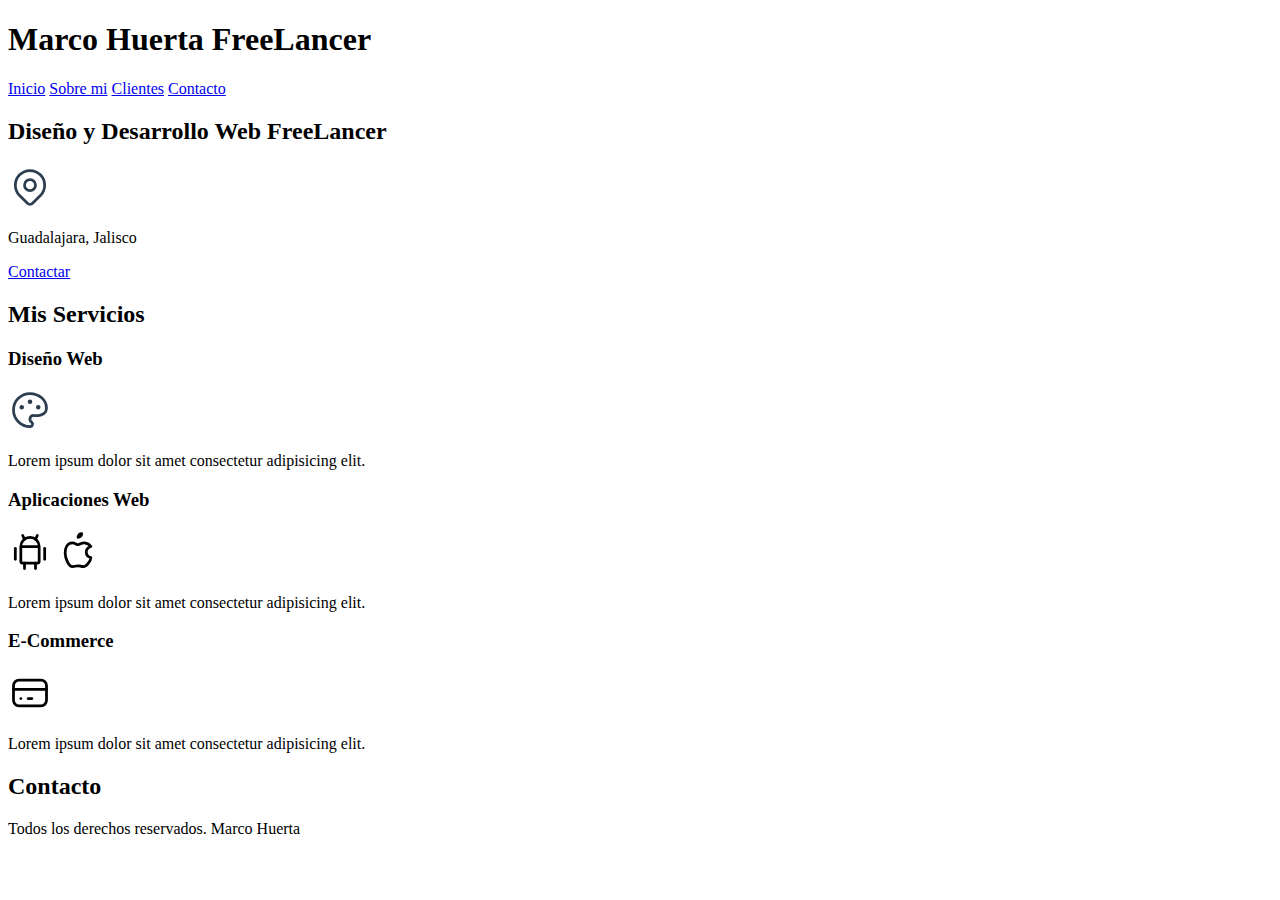
==== index.html @ be43ea5c "Inicializando proyecto web" ====
<!DOCTYPE html>
<html lang="en">
<head>
    <meta charset="UTF-8">
    <meta http-equiv="X-UA-Compatible" content="IE=edge">
    <meta name="viewport" content="width=device-width, initial-scale=1.0">
    <title>Diseñador FreeLancer</title>
</head>
<body>
    <header><h1>Marco Huerta FreeLancer</h1></header>

    <nav>
        <a href="#">Inicio</a>
        <a href="#">Sobre mi</a>
        <a href="#">Clientes</a>
        <a href="#">Contacto</a>
    </nav>


    <section>
        <h2>Diseño y Desarrollo Web FreeLancer</h2>
        <svg xmlns="http://www.w3.org/2000/svg" class="icon icon-tabler icon-tabler-map-pin" width="44" height="44" viewBox="0 0 24 24" stroke-width="1.5" stroke="#2c3e50" fill="none" stroke-linecap="round" stroke-linejoin="round">
            <path stroke="none" d="M0 0h24v24H0z" fill="none"/>
            <circle cx="12" cy="11" r="3" />
            <path d="M17.657 16.657l-4.243 4.243a2 2 0 0 1 -2.827 0l-4.244 -4.243a8 8 0 1 1 11.314 0z" />
          </svg>
        <p>Guadalajara, Jalisco</p>
        <a href="#">Contactar</a>
    </section>

    <main> 
        <h2>Mis Servicios</h2>

        <section>

            <h3>Diseño Web</h3>
            <svg xmlns="http://www.w3.org/2000/svg" class="icon icon-tabler icon-tabler-palette" width="44" height="44" viewBox="0 0 24 24" stroke-width="1.5" stroke="#2c3e50" fill="none" stroke-linecap="round" stroke-linejoin="round">
                <path stroke="none" d="M0 0h24v24H0z" fill="none"/>
                <path d="M12 21a9 9 0 1 1 0 -18a9 8 0 0 1 9 8a4.5 4 0 0 1 -4.5 4h-2.5a2 2 0 0 0 -1 3.75a1.3 1.3 0 0 1 -1 2.25" />
                <circle cx="7.5" cy="10.5" r=".5" fill="currentColor" />
                <circle cx="12" cy="7.5" r=".5" fill="currentColor" />
                <circle cx="16.5" cy="10.5" r=".5" fill="currentColor" />
              </svg>
            <p>Lorem ipsum dolor sit amet consectetur adipisicing elit. </p>
    
        </section>
        
        <section>
            <h3>Aplicaciones Web</h3>
            <svg xmlns="http://www.w3.org/2000/svg" class="icon icon-tabler icon-tabler-brand-android" width="44" height="44" viewBox="0 0 24 24" stroke-width="1.5" stroke="currentColor" fill="none" stroke-linecap="round" stroke-linejoin="round">
                <path stroke="none" d="M0 0h24v24H0z" fill="none"/>
                <line x1="4" y1="10" x2="4" y2="16" />
                <line x1="20" y1="10" x2="20" y2="16" />
                <path d="M7 9h10v8a1 1 0 0 1 -1 1h-8a1 1 0 0 1 -1 -1v-8a5 5 0 0 1 10 0" />
                <line x1="8" y1="3" x2="9" y2="5" />
                <line x1="16" y1="3" x2="15" y2="5" />
                <line x1="9" y1="18" x2="9" y2="21" />
                <line x1="15" y1="18" x2="15" y2="21" />
              </svg>
              <svg xmlns="http://www.w3.org/2000/svg" class="icon icon-tabler icon-tabler-brand-apple" width="44" height="44" viewBox="0 0 24 24" stroke-width="1.5" stroke="currentColor" fill="none" stroke-linecap="round" stroke-linejoin="round">
                <path stroke="none" d="M0 0h24v24H0z" fill="none"/>
                <path d="M9 7c-3 0 -4 3 -4 5.5c0 3 2 7.5 4 7.5c1.088 -.046 1.679 -.5 3 -.5c1.312 0 1.5 .5 3 .5s4 -3 4 -5c-.028 -.01 -2.472 -.403 -2.5 -3c-.019 -2.17 2.416 -2.954 2.5 -3c-1.023 -1.492 -2.951 -1.963 -3.5 -2c-1.433 -.111 -2.83 1 -3.5 1c-.68 0 -1.9 -1 -3 -1z" />
                <path d="M12 4a2 2 0 0 0 2 -2a2 2 0 0 0 -2 2" />
              </svg>
            <p>Lorem ipsum dolor sit amet consectetur adipisicing elit. </p>
        </section>
    
        <section>
            <h3>E-Commerce</h3>
            <svg xmlns="http://www.w3.org/2000/svg" class="icon icon-tabler icon-tabler-credit-card" width="44" height="44" viewBox="0 0 24 24" stroke-width="1.5" stroke="currentColor" fill="none" stroke-linecap="round" stroke-linejoin="round">
                <path stroke="none" d="M0 0h24v24H0z" fill="none"/>
                <rect x="3" y="5" width="18" height="14" rx="3" />
                <line x1="3" y1="10" x2="21" y2="10" />
                <line x1="7" y1="15" x2="7.01" y2="15" />
                <line x1="11" y1="15" x2="13" y2="15" />
              </svg>
            <p>Lorem ipsum dolor sit amet consectetur adipisicing elit. </p>
        </section>

    </main>
    
    <section>
            <h2>Contacto</h2>
    </section>
    
    

   

    <footer>
        <p>Todos los derechos reservados. Marco Huerta</p>
    </footer>

    
</body>
</html>
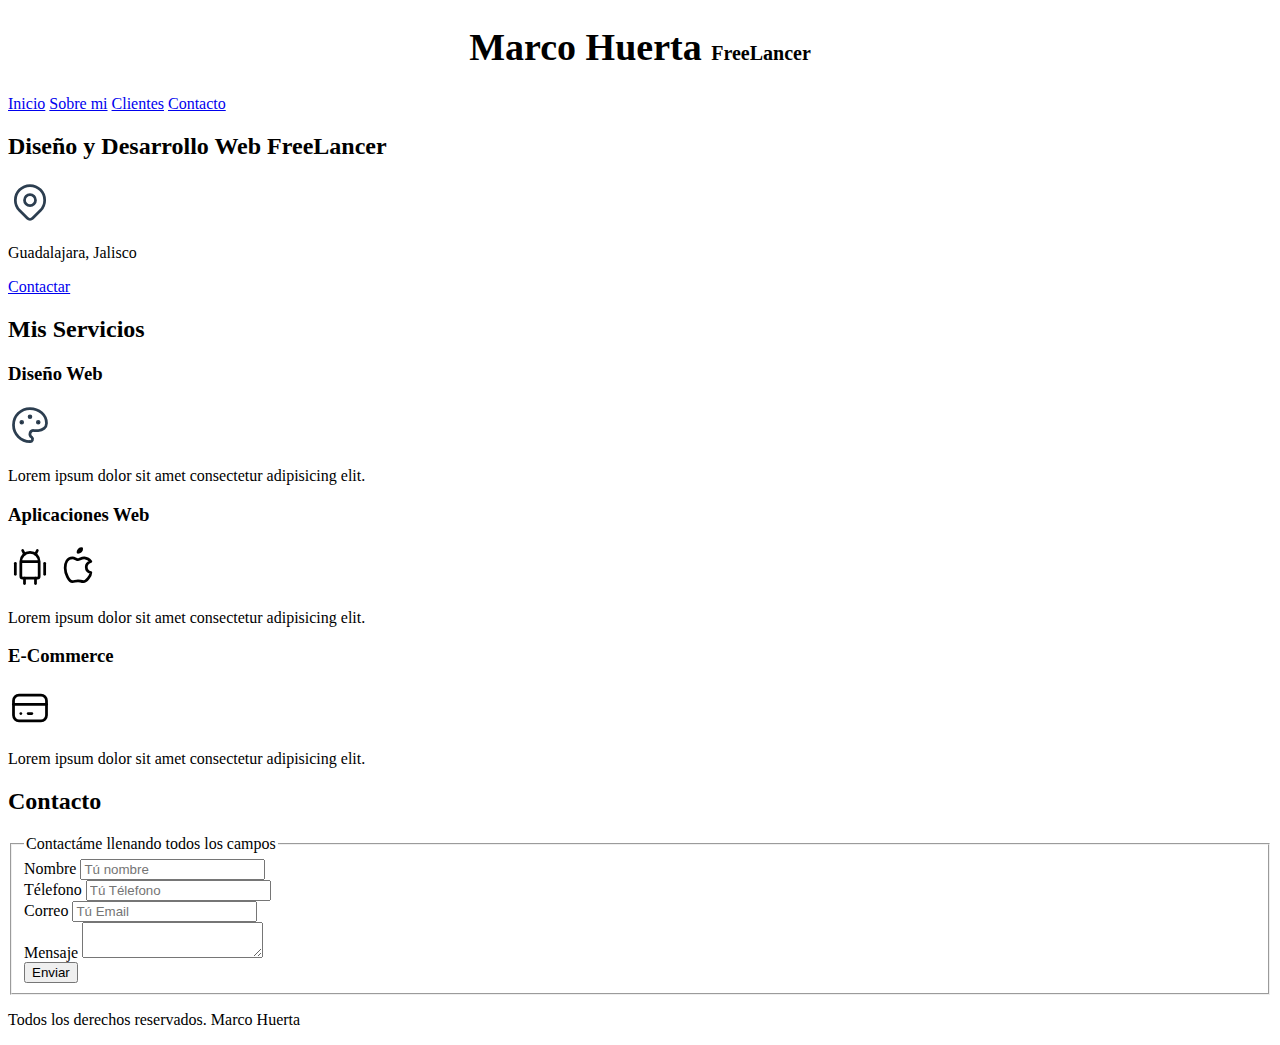
==== commit 9331e536: "Estilos" ====
--- a/index.html
+++ b/index.html
@@ -5,9 +5,11 @@
     <meta http-equiv="X-UA-Compatible" content="IE=edge">
     <meta name="viewport" content="width=device-width, initial-scale=1.0">
     <title>Diseñador FreeLancer</title>
+    <link rel="preload" href="css/style.css" as="style">
+    <link rel="stylesheet" href="css/style.css">
 </head>
 <body>
-    <header><h1>Marco Huerta FreeLancer</h1></header>
+    <header><h1>Marco Huerta <span>FreeLancer</span> </h1></header>
 
     <nav>
         <a href="#">Inicio</a>
@@ -81,6 +83,37 @@
     
     <section>
             <h2>Contacto</h2>
+            <form action="">
+                <fieldset>
+                    <legend>Contactáme llenando todos los campos</legend>
+
+                <div>
+                    <label>Nombre</label>
+                    <input type="text" placeholder="Tú nombre">
+                </div>
+
+                <div>
+                    <label>Télefono</label>
+                    <input type="tel" placeholder="Tú Télefono">
+                </div>
+
+                <div>    
+                    <label>Correo</label>
+                    <input type="email" placeholder="Tú Email">
+                </div>
+                <div>
+                    <label>Mensaje</label>
+                    <textarea></textarea>
+                </div>
+
+                <div>
+                    <input type="submit" value="Enviar">
+                </div>
+                   
+
+
+                </fieldset>
+            </form>
     </section>
     
     
--- a/css/style.css
+++ b/css/style.css
@@ -0,0 +1,15 @@
+html{
+    font-size: 62.5%;
+}
+body{
+    font-size: 16px;/*1rem = 10px*/
+}
+
+h1{
+    text-align: center;
+    font-size: 3.8rem;
+}
+
+span{
+    font-size: 2rem;
+}--- a/css/style.css
+++ b/css/style.css
@@ -0,0 +1,15 @@
+html{
+    font-size: 62.5%;
+}
+body{
+    font-size: 16px;/*1rem = 10px*/
+}
+
+h1{
+    text-align: center;
+    font-size: 3.8rem;
+}
+
+span{
+    font-size: 2rem;
+}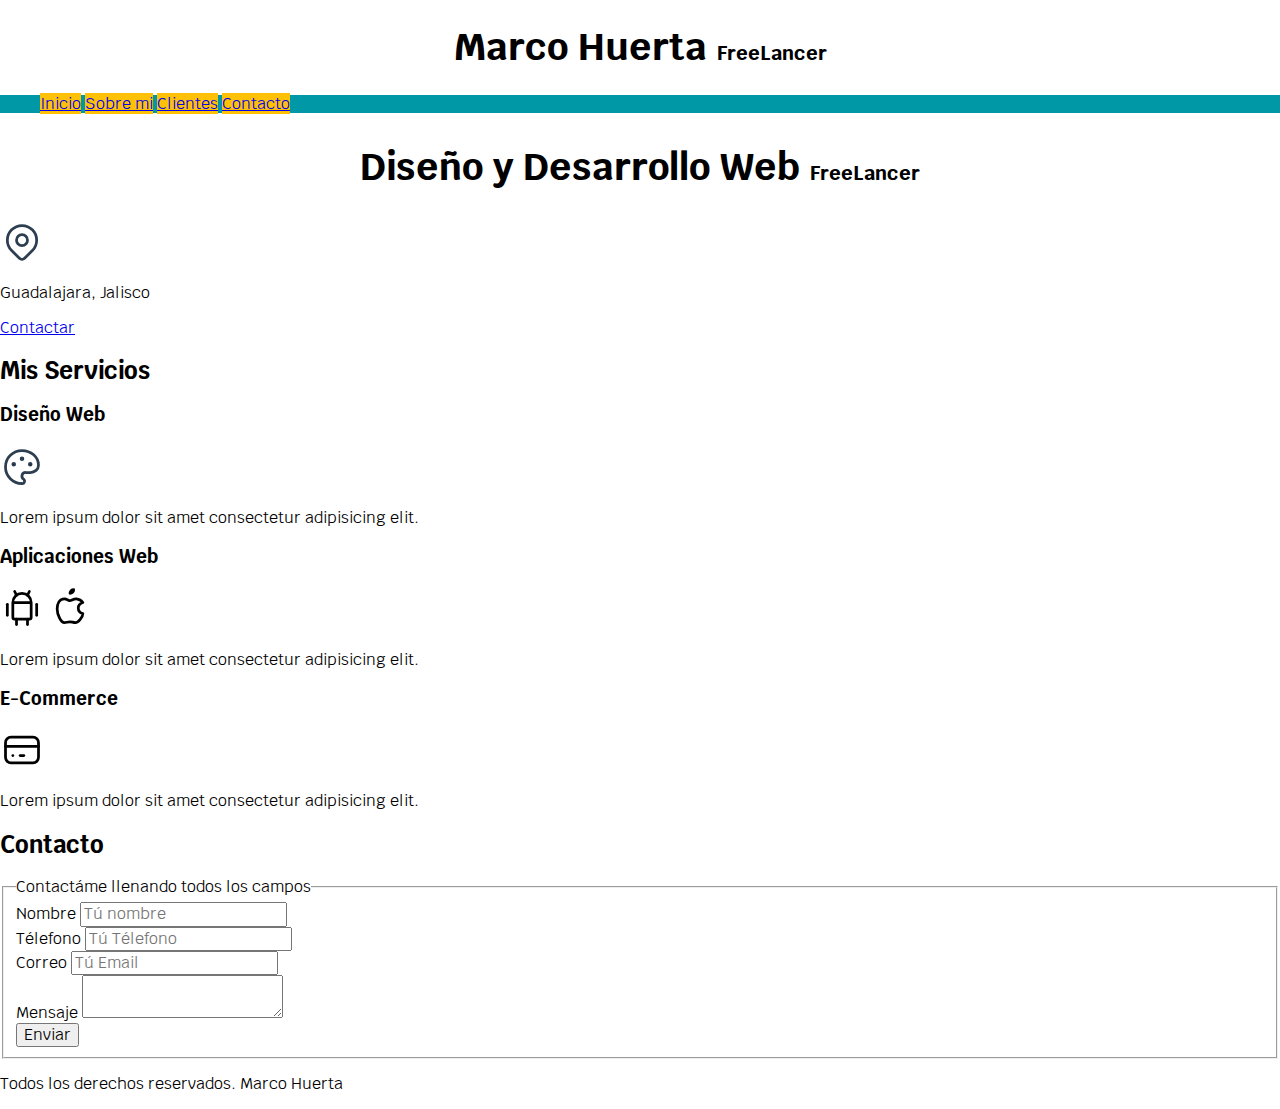
==== commit ad0aef25: "Agregando Normalize" ====
--- a/index.html
+++ b/index.html
@@ -5,22 +5,30 @@
     <meta http-equiv="X-UA-Compatible" content="IE=edge">
     <meta name="viewport" content="width=device-width, initial-scale=1.0">
     <title>Diseñador FreeLancer</title>
+    <link rel="stylesheet" href="css/normalize.css">
+    <link rel="preconnect" href="https://fonts.googleapis.com">
+    <link rel="preconnect" href="https://fonts.gstatic.com" crossorigin>
+    <link href="https://fonts.googleapis.com/css2?family=Krub:wght@400;700&display=swap" rel="stylesheet">
     <link rel="preload" href="css/style.css" as="style">
     <link rel="stylesheet" href="css/style.css">
 </head>
 <body>
-    <header><h1>Marco Huerta <span>FreeLancer</span> </h1></header>
+    <header>
+        <h1 class="titulo">Marco Huerta <span>FreeLancer</span> </h1>
+    </header>
 
-    <nav>
-        <a href="#">Inicio</a>
-        <a href="#">Sobre mi</a>
-        <a href="#">Clientes</a>
-        <a href="#">Contacto</a>
-    </nav>
+    <div class="nv-bg">
+        <nav class="navegacion-principal contenedor">
+            <a href="#">Inicio</a>
+            <a href="#">Sobre mi</a>
+            <a href="#">Clientes</a>
+            <a href="#">Contacto</a>
+        </nav>
+    </div>
 
 
     <section>
-        <h2>Diseño y Desarrollo Web FreeLancer</h2>
+        <h2 class="titulo">Diseño y Desarrollo Web <span>FreeLancer</span></h2>
         <svg xmlns="http://www.w3.org/2000/svg" class="icon icon-tabler icon-tabler-map-pin" width="44" height="44" viewBox="0 0 24 24" stroke-width="1.5" stroke="#2c3e50" fill="none" stroke-linecap="round" stroke-linejoin="round">
             <path stroke="none" d="M0 0h24v24H0z" fill="none"/>
             <circle cx="12" cy="11" r="3" />
@@ -109,9 +117,6 @@
                 <div>
                     <input type="submit" value="Enviar">
                 </div>
-                   
-
-
                 </fieldset>
             </form>
     </section>
--- a/css/style.css
+++ b/css/style.css
@@ -1,15 +1,42 @@
+:root{
+    --blanco: #ffffff;
+    --oscuro: #212121;
+    --primario: #ffc107;
+    --secundario: #0097a7;
+    --gris: #757575;
+
+}
 html{
     font-size: 62.5%;
 }
 body{
     font-size: 16px;/*1rem = 10px*/
+    font-family: 'Krub', sans-serif;
 }
 
-h1{
+.titulo{
     text-align: center;
     font-size: 3.8rem;
+    
+    font-weight: bold;
 }
 
-span{
+.titulo span{
     font-size: 2rem;
+}
+
+.contenedor{
+    width: 120rem;
+    margin: 0 auto;
+}
+
+.nv-bg{
+    background-color: var(--secundario);
+}
+
+.navegacion-principal{
+    background-color: var(--secundario);
+}
+.navegacion-principal a{
+    background-color: var(--primario);
 }--- a/css/style.css
+++ b/css/style.css
@@ -1,15 +1,42 @@
+:root{
+    --blanco: #ffffff;
+    --oscuro: #212121;
+    --primario: #ffc107;
+    --secundario: #0097a7;
+    --gris: #757575;
+
+}
 html{
     font-size: 62.5%;
 }
 body{
     font-size: 16px;/*1rem = 10px*/
+    font-family: 'Krub', sans-serif;
 }
 
-h1{
+.titulo{
     text-align: center;
     font-size: 3.8rem;
+    
+    font-weight: bold;
 }
 
-span{
+.titulo span{
     font-size: 2rem;
+}
+
+.contenedor{
+    width: 120rem;
+    margin: 0 auto;
+}
+
+.nv-bg{
+    background-color: var(--secundario);
+}
+
+.navegacion-principal{
+    background-color: var(--secundario);
+}
+.navegacion-principal a{
+    background-color: var(--primario);
 }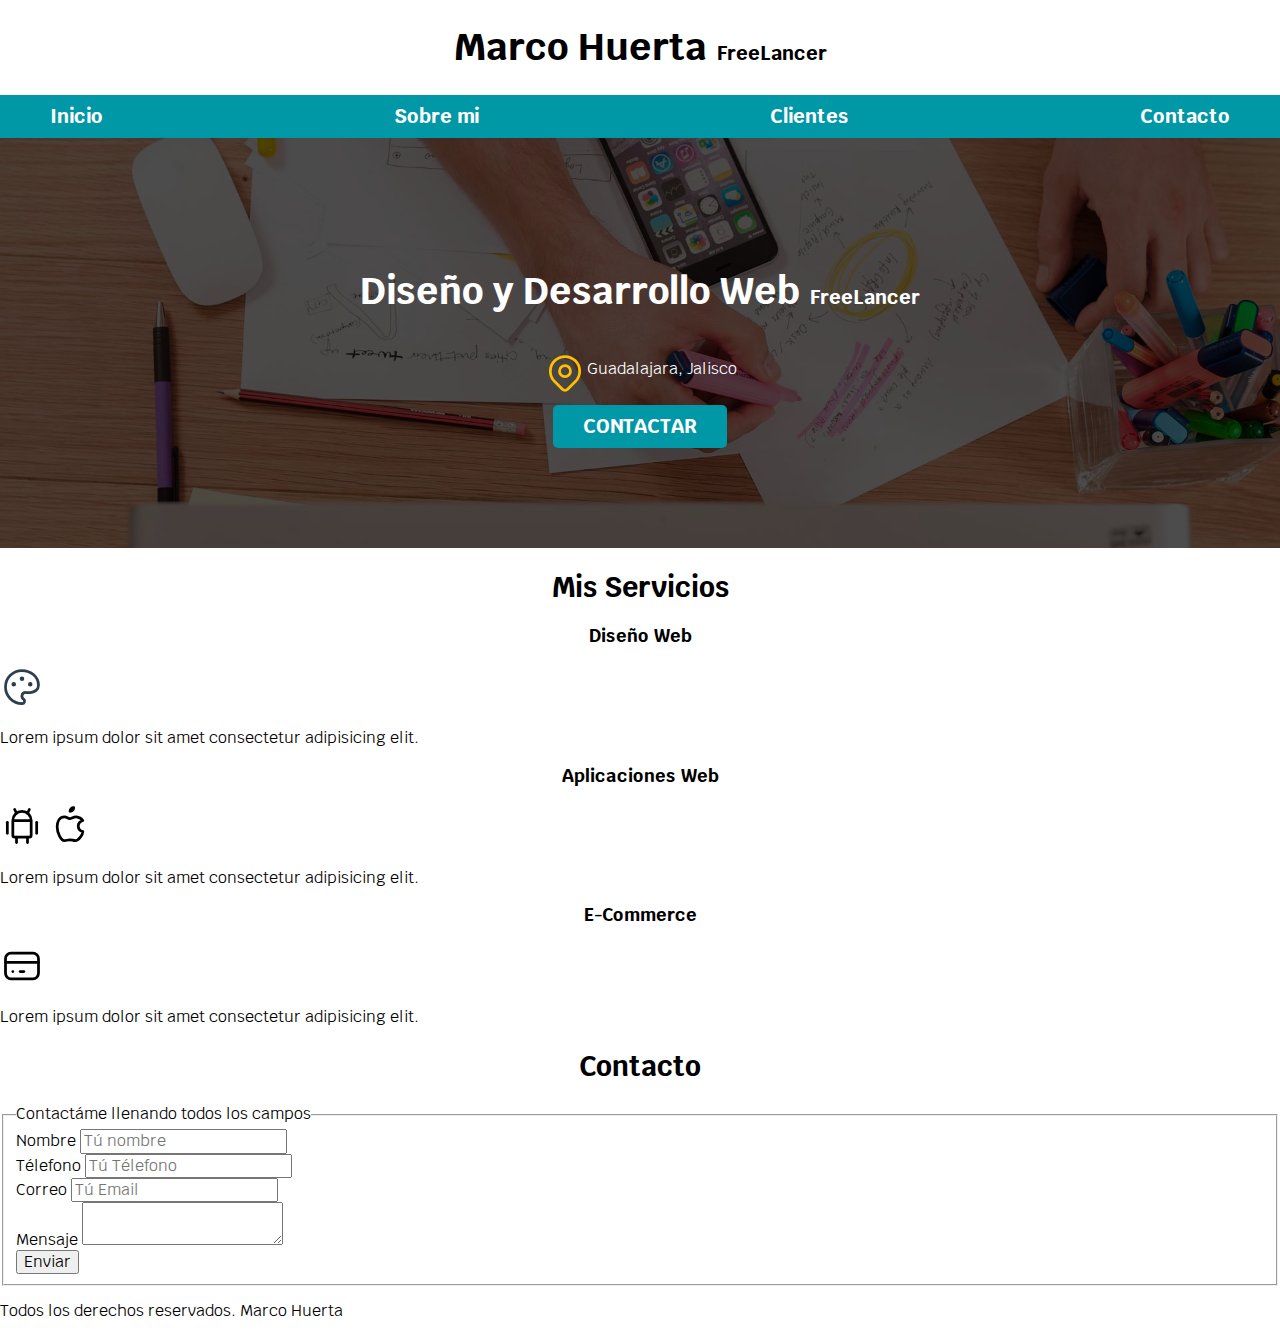
==== commit 528b5fc9: "CSS Detalles" ====
--- a/index.html
+++ b/index.html
@@ -27,15 +27,21 @@
     </div>
 
 
-    <section>
-        <h2 class="titulo">Diseño y Desarrollo Web <span>FreeLancer</span></h2>
-        <svg xmlns="http://www.w3.org/2000/svg" class="icon icon-tabler icon-tabler-map-pin" width="44" height="44" viewBox="0 0 24 24" stroke-width="1.5" stroke="#2c3e50" fill="none" stroke-linecap="round" stroke-linejoin="round">
-            <path stroke="none" d="M0 0h24v24H0z" fill="none"/>
-            <circle cx="12" cy="11" r="3" />
-            <path d="M17.657 16.657l-4.243 4.243a2 2 0 0 1 -2.827 0l-4.244 -4.243a8 8 0 1 1 11.314 0z" />
-          </svg>
-        <p>Guadalajara, Jalisco</p>
-        <a href="#">Contactar</a>
+    <section class="hero">
+        <div class="contenido-hero">
+            <h2 class="titulo">Diseño y Desarrollo Web <span>FreeLancer</span></h2>
+
+            <div class="ubicacion">
+                <svg xmlns="http://www.w3.org/2000/svg" class="icon icon-tabler icon-tabler-map-pin" width="44" height="44" viewBox="0 0 24 24" stroke-width="1.5" stroke="#ffbf00" fill="none" stroke-linecap="round" stroke-linejoin="round">
+                    <path stroke="none" d="M0 0h24v24H0z" fill="none"/>
+                    <circle cx="12" cy="11" r="3" />
+                    <path d="M17.657 16.657l-4.243 4.243a2 2 0 0 1 -2.827 0l-4.244 -4.243a8 8 0 1 1 11.314 0z" />
+                  </svg>
+                  <p>Guadalajara, Jalisco</p>
+            </div>
+        <a class="boton" href="#">Contactar</a>
+        </div>
+        
     </section>
 
     <main> 
--- a/css/style.css
+++ b/css/style.css
@@ -8,16 +8,32 @@
 }
 html{
     font-size: 62.5%;
+    box-sizing: border-box;
 }
+*, *:before, *:after{
+    box-sizing: inherit;
+} 
 body{
     font-size: 16px;/*1rem = 10px*/
     font-family: 'Krub', sans-serif;
 }
+h1{
+    font-size: 3.8rem;
+}
+h2{
+    font-size: 2.8rem;
+}
+h3{
+    font-size: 1.8rem;
+}
 
-.titulo{
+h1,h2,h3{
+    text-align: center;
+}
+
+.titulo {
     text-align: center;
     font-size: 3.8rem;
-    
     font-weight: bold;
 }
 
@@ -26,8 +42,28 @@
 }
 
 .contenedor{
-    width: 120rem;
+    max-width: 120rem;
     margin: 0 auto;
+}
+
+.boton{
+    background-color: var(--secundario);
+    color: var(--blanco);
+    padding: 1rem 3rem;
+    margin-top: 1rem;
+    font-size: 2rem;
+    text-decoration: none;
+    text-transform: uppercase;
+    font-weight: bold;
+    border-radius: .5rem;
+    width: 90%;
+    text-align: center;
+}
+@media (min-width: 768px){
+    .boton{
+        width: auto;
+    }
+
 }
 
 .nv-bg{
@@ -35,8 +71,67 @@
 }
 
 .navegacion-principal{
-    background-color: var(--secundario);
+    display: flex;
+    flex-direction: column;
+    
 }
+
+
+
+@media (min-width: 768px) {
+    .navegacion-principal{
+        flex-direction: row;
+        justify-content: space-between;
+    }
+}
+
+
 .navegacion-principal a{
+    display: block;
+    text-align: center;
+   color: var(--blanco);
+   text-decoration: none;
+   font-size: 2rem;
+   font-weight: 700;
+   padding: 1rem;
+}
+
+.navegacion-principal a:hover{
     background-color: var(--primario);
-}+    color: var(--oscuro);
+}
+
+.hero{
+    background-image: url(../img/hero.jpg);
+    background-repeat: no-repeat;
+    background-size: cover;
+    height: 410px;
+    position: relative;
+}
+
+.contenido-hero{
+    position: absolute;
+    background-color: rgba(0,0,0 /70%);/*Anterior*/
+    background-color:rgb(0,0,0, .7);
+    width: 100%;
+    height: 100%;
+    display: flex;
+    flex-direction: column;
+    align-items: center;
+    justify-content: center;
+}
+
+.contenido-hero h2,
+.contenido-hero p{
+    color: var(--blanco);
+}
+
+.ubicacion{
+    display: flex;
+    align-items: flex-end;
+}
+
+
+
+
+
--- a/css/style.css
+++ b/css/style.css
@@ -8,16 +8,32 @@
 }
 html{
     font-size: 62.5%;
+    box-sizing: border-box;
 }
+*, *:before, *:after{
+    box-sizing: inherit;
+} 
 body{
     font-size: 16px;/*1rem = 10px*/
     font-family: 'Krub', sans-serif;
 }
+h1{
+    font-size: 3.8rem;
+}
+h2{
+    font-size: 2.8rem;
+}
+h3{
+    font-size: 1.8rem;
+}
 
-.titulo{
+h1,h2,h3{
+    text-align: center;
+}
+
+.titulo {
     text-align: center;
     font-size: 3.8rem;
-    
     font-weight: bold;
 }
 
@@ -26,8 +42,28 @@
 }
 
 .contenedor{
-    width: 120rem;
+    max-width: 120rem;
     margin: 0 auto;
+}
+
+.boton{
+    background-color: var(--secundario);
+    color: var(--blanco);
+    padding: 1rem 3rem;
+    margin-top: 1rem;
+    font-size: 2rem;
+    text-decoration: none;
+    text-transform: uppercase;
+    font-weight: bold;
+    border-radius: .5rem;
+    width: 90%;
+    text-align: center;
+}
+@media (min-width: 768px){
+    .boton{
+        width: auto;
+    }
+
 }
 
 .nv-bg{
@@ -35,8 +71,67 @@
 }
 
 .navegacion-principal{
-    background-color: var(--secundario);
+    display: flex;
+    flex-direction: column;
+    
 }
+
+
+
+@media (min-width: 768px) {
+    .navegacion-principal{
+        flex-direction: row;
+        justify-content: space-between;
+    }
+}
+
+
 .navegacion-principal a{
+    display: block;
+    text-align: center;
+   color: var(--blanco);
+   text-decoration: none;
+   font-size: 2rem;
+   font-weight: 700;
+   padding: 1rem;
+}
+
+.navegacion-principal a:hover{
     background-color: var(--primario);
-}+    color: var(--oscuro);
+}
+
+.hero{
+    background-image: url(../img/hero.jpg);
+    background-repeat: no-repeat;
+    background-size: cover;
+    height: 410px;
+    position: relative;
+}
+
+.contenido-hero{
+    position: absolute;
+    background-color: rgba(0,0,0 /70%);/*Anterior*/
+    background-color:rgb(0,0,0, .7);
+    width: 100%;
+    height: 100%;
+    display: flex;
+    flex-direction: column;
+    align-items: center;
+    justify-content: center;
+}
+
+.contenido-hero h2,
+.contenido-hero p{
+    color: var(--blanco);
+}
+
+.ubicacion{
+    display: flex;
+    align-items: flex-end;
+}
+
+
+
+
+
